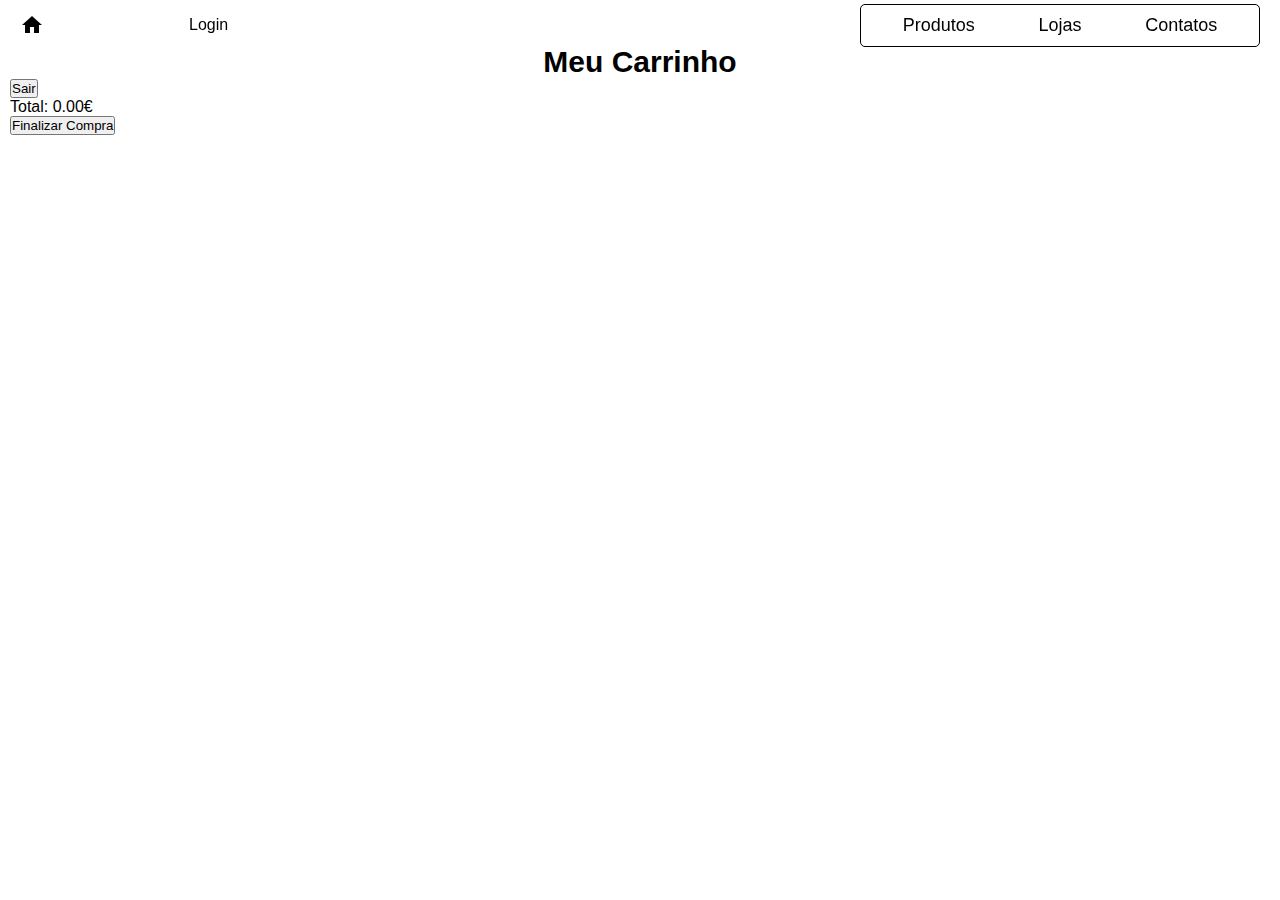
==== carrinho.html @ 4f9a53d9 "criada a pagina de login" ====
<html lang="pt-pt">
<head>
    <meta charset="UTF-8">
    <meta name="viewport" content="width=device-width, initial-scale=1.0">
    <title>Carrinho - Loja Online</title>
    <link rel="stylesheet" href="estilos/style.css">
    <link rel="stylesheet" href="estilos/mediaquerie.css">
    <link href="https://fonts.googleapis.com/icon?family=Material+Icons" rel="stylesheet">

    <link href="https://cdn.jsdelivr.net/npm/bootstrap@5.3.1/dist/css/bootstrap.min.css" rel="stylesheet" integrity="sha384-oSiFOCaqEjaBdJG0IuNUSK2TlWeVuIrvvAmvLV3F2ylpb3QG2NQLYQ2I7YvUHgeE" crossorigin="anonymous">
</head>
<body>
    <header>
        <!-- Menu-->
        <nav class="navbar">
            <div class="home-login-icons">
                <a href="index.html"><i class="material-icons" id="home-icon">home</i></a>
                <a href="#" class="login-link"><i class="material-icons">login</i>Login</a> <!-- Link para a página de login -->
            </div>
            <div class="menu-icon" onclick="toggleMenu()">
                <i class="material-icons">menu</i> <!--Icon 3 barras para o menu telemovel-->
            </div>
            <ul class="menu">
                <li><a href="produtos.html">Produtos</a></li>
                <li><a href="loja.html">Lojas</a></li>
                <li><a href="contacto.html">Contatos</a></li>
            </ul>
        </nav>
        
    </header>

    <main>
        <h1>Meu Carrinho</h1>
        <button id="logout">Sair</button>
        
            <div class="carrinho-container">
        <ul id="listaCarrinho"></ul>
        <p>Total: <span id="total"></span>€</p>
        <button id="finalizarCompra">Finalizar Compra</button>
            </div>
    </main>

    <script src="scripts/carrinho.js"></script>
    <script src="scripts/auth.js"></script>
</body>
</html>
---- estilos/style.css ----
@charset "UTF-8";

/* Reset a todo o site */
* {
    margin: 0px;
    padding: 0px;
    font-family: Arial, Helvetica, sans-serif;
    box-sizing: border-box;
}

body {
    padding-top: 40px; 
}

main {
    margin: 5px 10px;

}

h1 {
    text-align: center;
    font-size: 30px;
    border-radius: 8px;
}


/* Mobile First - Menu escondido por padrão */
.navbar {
    width: 100%;
    padding: 10px 20px;
    margin-bottom: 10px;
    border-radius: 8px;
    display: flex;
    align-items: center;
    justify-content: space-between; /* Para espaçar os elementos */
    text-decoration: none;
    position: fixed;
    top: 0;
    left: 0;
    width: 100%;
    height: 50px; 
    z-index: 1000;
    

}

.home-login-icons {
    display: flex;
    align-items: center;
    gap: 20px;  /* Espaço entre os ícones da casa e do login */
}

.login-link {
    display: flex;
    align-items: center;
    color: #000000; 
    text-decoration: none; 
    font-size: 16px; 
}

.login-link .material-icons {
    margin-right: 5px; /* Espaço entre o ícone e o texto */
}


#home-icon{
    color: black;
}


/* Define o menu inicial escondido no telemovel */
.menu {
    display: none; /* Esconde o menu */
    flex-direction: column;
    position: absolute;
    top: 50px;
    right: 0;
    width: 200px;
    padding: 10px;
    border-radius: 5px;
    list-style: none;
    background-color: rgb(255, 255, 255);
    border: 1px solid black;
}

/* Estilos do menu quando ativado */
.menu.active {
    display: flex; 

}

/* Estilos dos links do menu */
.menu a {
    color: rgb(0, 0, 0);
    text-decoration: none;
    padding: 10px;
    display: block;
    
}

/* Estiliza o ícone do menu hamburguer */
.menu-icon {
    display: flex;
    align-items: center;
    cursor: pointer;
    font-size: 24px;
    color: black;
    margin-left: auto;
}

h2 {
    text-align: center;
}




/*estilos footer*/

.site-footer {
    background-color: #2c3e50;
    color: #ffffff;
    padding: 20px 0;
    font-size: 14px;
 

}

.footer-container {
    padding: 20px;
    text-align: left;  
    display: flex;
    flex-direction: column;
}

.footer-section{
    margin-bottom: 10px;
}

.footer-section h3 {
    margin-top: 0;
    color: #ffffff;
}

.footer-section ul {
    list-style-type: none;
    padding: 0;
}

.footer-section ul li a {
    color: #ffffff;
    text-decoration: none;
}

.footer-section form {
    display: flex;
    gap: 10px;
}

.footer-section form input[type="email"] {
    padding: 8px;
    width: 200px;
}

.footer-section form button#botao-inscrever {
    padding: 8px 16px;
    background-color: #3498db;
    color: white;
    border: none;
    cursor: pointer;
}

.footer-section .social-icons a {
    display: inline-block;
    margin-right: 10px;
}

.footer-section .social-icons img {
    width: 24px; /* Adjust size accordingly */
    height: auto;
}

.footer-bottom {
    text-align: center;
    margin-top: 20px;
    background-color: #233140;
    padding: 10px 0;
    color: #bdc3c7;
}

.footer-bottom p {
    margin: 0;
    color: #bdc3c7;
}
---- estilos/mediaquerie.css ----
@charset "UTF-8";

@media (min-width: 768px) {

    .menu {
        display: flex;
        flex-flow: row nowrap;
        position: static;
        width: 400px; /* Mantém 'auto' ou '100%' conforme necessário */
        justify-content: space-around;
        
    }

    .menu a {
        color: black;
        padding: 0px 15px;
        font-size: 18px;
    }

    .menu a:hover{
        background-color: rgb(198, 195, 195);
        border-radius: 5px;
        box-shadow: 0px 0px 3px black;

    }

    .menu-icon {
        display: none; /* Esconde o ícone do hambúrguer */
    }

    /*div.categorias ul li {
        margin-right: 20px;
    }*/

    .scaled {
        transform: scale(1.8);
        transition: transform 0.7s ease;
    }
}

@media (min-width: 1200px) {
    

    div.container{
        display: flex;
    }

    div.categorias{
        max-width: 200px;
        flex: 0 0 auto;
        display: flex;
        flex-direction: column;
        justify-content: flex-start;
        padding: 5px;
        gap: 10px;
        border-radius: 8px;
    }

    .menu {
        display: flex;
        flex-flow: row nowrap;
        position: static;
        width: 400px; /* Mantém 'auto' ou '100%' conforme necessário */
        justify-content: space-around;
        
    }

    .menu a {
        color: black;
        padding: 0px 15px;
        font-size: 18px;

    }

    .menu a:hover{
        background-color: lightgray;
        border-radius: 5px;

    }

    .menu-icon {
        display: none; /* Esconde o ícone do hambúrguer */
    }

    div.categorias h2.titulo-categorias {
        display: block;
    }

    div.categorias ul {
        display: flex; 
        flex-direction: column; 
        width: 100%; 
        padding: 0; 
        margin: 0; 
    }

    
    div.categorias ul li {
        background-color: white;
    }

    .scaled {
        transform: scale(2.2);
        transition: transform 0.7s ease;
    }

    .formulario > form > div.campo > label {
        width: 5%; /* Largura fixa para todos os rótulos */
        min-width: 50px; /* Largura mínima */
        margin-right: 15px; /* Espaçamento entre o rótulo e o campo de entrada */
    }

    .formulario > form > div.campo > input {
    flex-grow: 0; /* Ocupa o espaço restante */
}

    main.maincontactos{

        padding: 0px 100px ;
    }

    /* config footer*/

    .footer-container{
        display: flex;
        flex-direction: row;
        justify-content: space-between;
    }
    
}
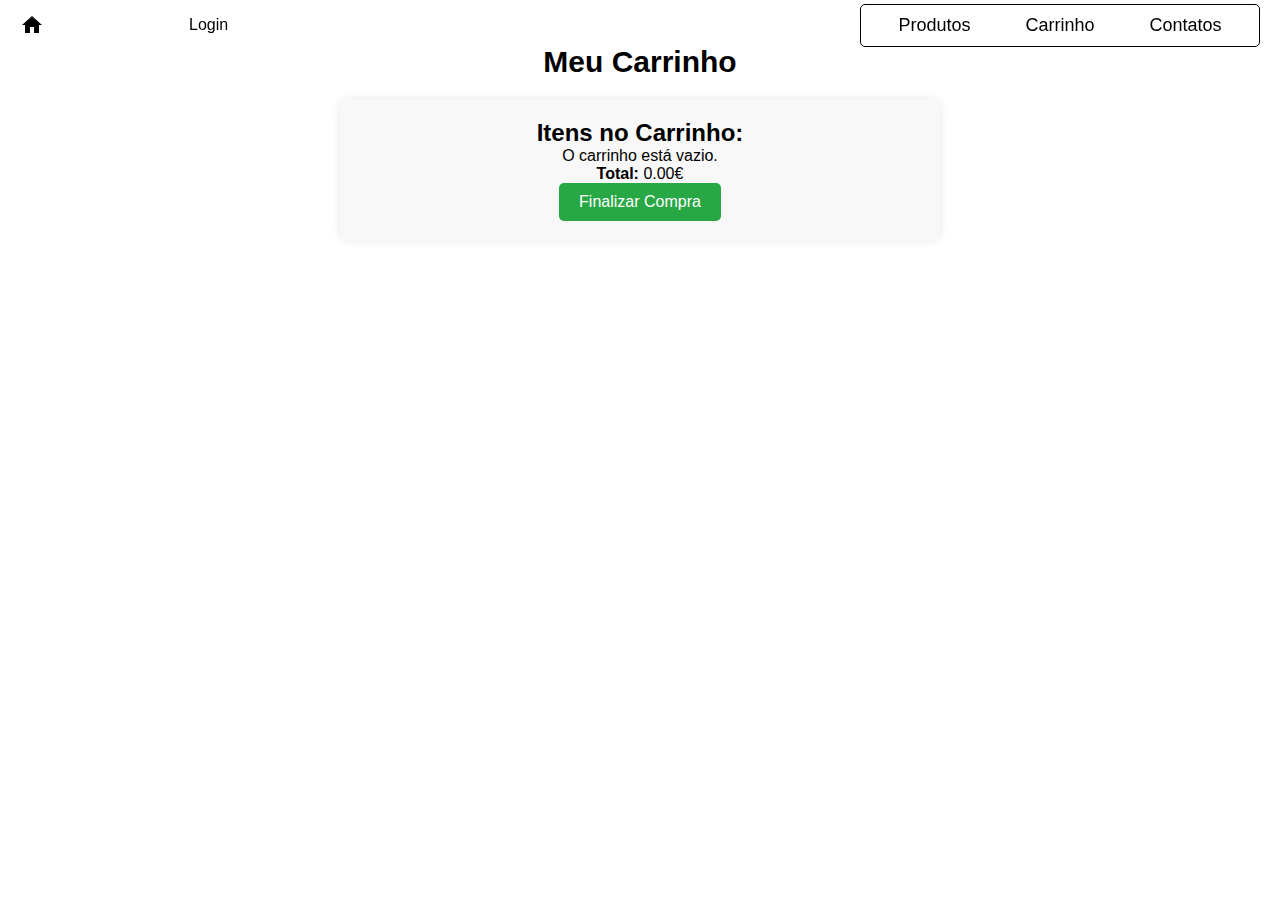
==== commit 4da3e24e: "adicionada a pag carrinho com a opçao de adicionar produtos para comprar" ====
--- a/carrinho.html
+++ b/carrinho.html
@@ -6,8 +6,8 @@
     <link rel="stylesheet" href="estilos/style.css">
     <link rel="stylesheet" href="estilos/mediaquerie.css">
     <link href="https://fonts.googleapis.com/icon?family=Material+Icons" rel="stylesheet">
+    <link rel="stylesheet" href="estilos/carrinho.css">
 
-    <link href="https://cdn.jsdelivr.net/npm/bootstrap@5.3.1/dist/css/bootstrap.min.css" rel="stylesheet" integrity="sha384-oSiFOCaqEjaBdJG0IuNUSK2TlWeVuIrvvAmvLV3F2ylpb3QG2NQLYQ2I7YvUHgeE" crossorigin="anonymous">
 </head>
 <body>
     <header>
@@ -15,32 +15,37 @@
         <nav class="navbar">
             <div class="home-login-icons">
                 <a href="index.html"><i class="material-icons" id="home-icon">home</i></a>
-                <a href="#" class="login-link"><i class="material-icons">login</i>Login</a> <!-- Link para a página de login -->
+                <a href="login.html" class="login-link" id="loginBtn"><i class="material-icons">login</i>Login</a> 
             </div>
             <div class="menu-icon" onclick="toggleMenu()">
-                <i class="material-icons">menu</i> <!--Icon 3 barras para o menu telemovel-->
+                <i class="material-icons">menu</i> 
             </div>
             <ul class="menu">
                 <li><a href="produtos.html">Produtos</a></li>
-                <li><a href="loja.html">Lojas</a></li>
+                <li><a href="carrinho.html">Carrinho</a></li>
                 <li><a href="contacto.html">Contatos</a></li>
             </ul>
         </nav>
-        
     </header>
 
     <main>
         <h1>Meu Carrinho</h1>
-        <button id="logout">Sair</button>
         
-            <div class="carrinho-container">
-        <ul id="listaCarrinho"></ul>
-        <p>Total: <span id="total"></span>€</p>
-        <button id="finalizarCompra">Finalizar Compra</button>
-            </div>
+        <div class="carrinho-container">
+            <h2>Itens no Carrinho:</h2>
+            <ul id="listaCarrinho"></ul>
+            <p><strong>Total:</strong> <span id="total">0</span>€</p>
+            <button id="finalizarCompra">Finalizar Compra</button>
+        </div>
     </main>
+    
+    
 
     <script src="scripts/carrinho.js"></script>
-    <script src="scripts/auth.js"></script>
+    <script src="scripts/script.js" defer></script>
+    <script src="scripts/produtos.js" defer></script>
+    <script src="scripts/auth.js" defer></script>
+    <script src="scripts/index.js" defer></script>
+    <script src="scripts/authindex.js" defer></script>
 </body>
 </html>--- a/estilos/mediaquerie.css
+++ b/estilos/mediaquerie.css
@@ -1,6 +1,7 @@
 @charset "UTF-8";
 
 @media (min-width: 768px) {
+    
 
     .menu {
         display: flex;
@@ -40,6 +41,37 @@
 
 @media (min-width: 1200px) {
     
+    .carrinho-container {
+        max-width: 600px;
+        margin: 20px auto;
+        padding: 20px;
+        background: #f8f8f8;
+        border-radius: 10px;
+        box-shadow: 0px 0px 10px rgba(0, 0, 0, 0.1);
+        text-align: center;
+        
+    }
+    
+    .item-carrinho {
+        display: flex;
+        align-items: center;
+        justify-content: space-between;
+        background: white;
+        padding: 10px;
+        margin-bottom: 10px;
+        border-radius: 5px;
+        box-shadow: 0px 2px 5px rgba(0, 0, 0, 0.1);
+        border: 1px solid black;
+        
+        
+    }
+    
+    .img-carrinho {
+        width: 130px !important;
+        height: 130px !important;
+        object-fit: cover;
+        border-radius: 5px;
+    }
 
     div.container{
         display: flex;
--- a/estilos/carrinho.css
+++ b/estilos/carrinho.css
@@ -0,0 +1,73 @@
+.carrinho-container {
+    max-width: 600px;
+    margin: 20px auto;
+    padding: 20px;
+    background: #f8f8f8;
+    border-radius: 10px;
+    box-shadow: 0px 0px 10px rgba(0, 0, 0, 0.1);
+    text-align: center;
+    
+}
+
+.carrinho-container ul {
+    list-style: none;
+}
+
+.item-carrinho {
+    display: flex;
+    align-items: center;
+    justify-content: space-between;
+    background: white;
+    padding: 10px;
+    margin-bottom: 10px;
+    border-radius: 5px;
+    box-shadow: 0px 2px 5px rgba(0, 0, 0, 0.1);
+    border: 1px solid black;
+    
+}
+
+.img-carrinho {
+    width: 60px;
+    height: 60px;
+    object-fit: cover;
+    border-radius: 5px;
+}
+
+.item-carrinho div {
+    flex-grow: 1;
+    text-align: left;
+    padding-left: 10px;
+}
+
+.item-carrinho p {
+    margin: 5px 0;
+}
+
+.remover {
+    background: #ff4d4d;
+    color: white;
+    border: none;
+    padding: 5px 10px;
+    cursor: pointer;
+    border-radius: 5px;
+    transition: 0.3s;
+}
+
+.remover:hover {
+    background: #cc0000;
+}
+
+#finalizarCompra {
+    background: #28a745;
+    color: white;
+    padding: 10px 20px;
+    border: none;
+    border-radius: 5px;
+    font-size: 16px;
+    cursor: pointer;
+    transition: 0.3s;
+}
+
+#finalizarCompra:hover {
+    background: #218838;
+}
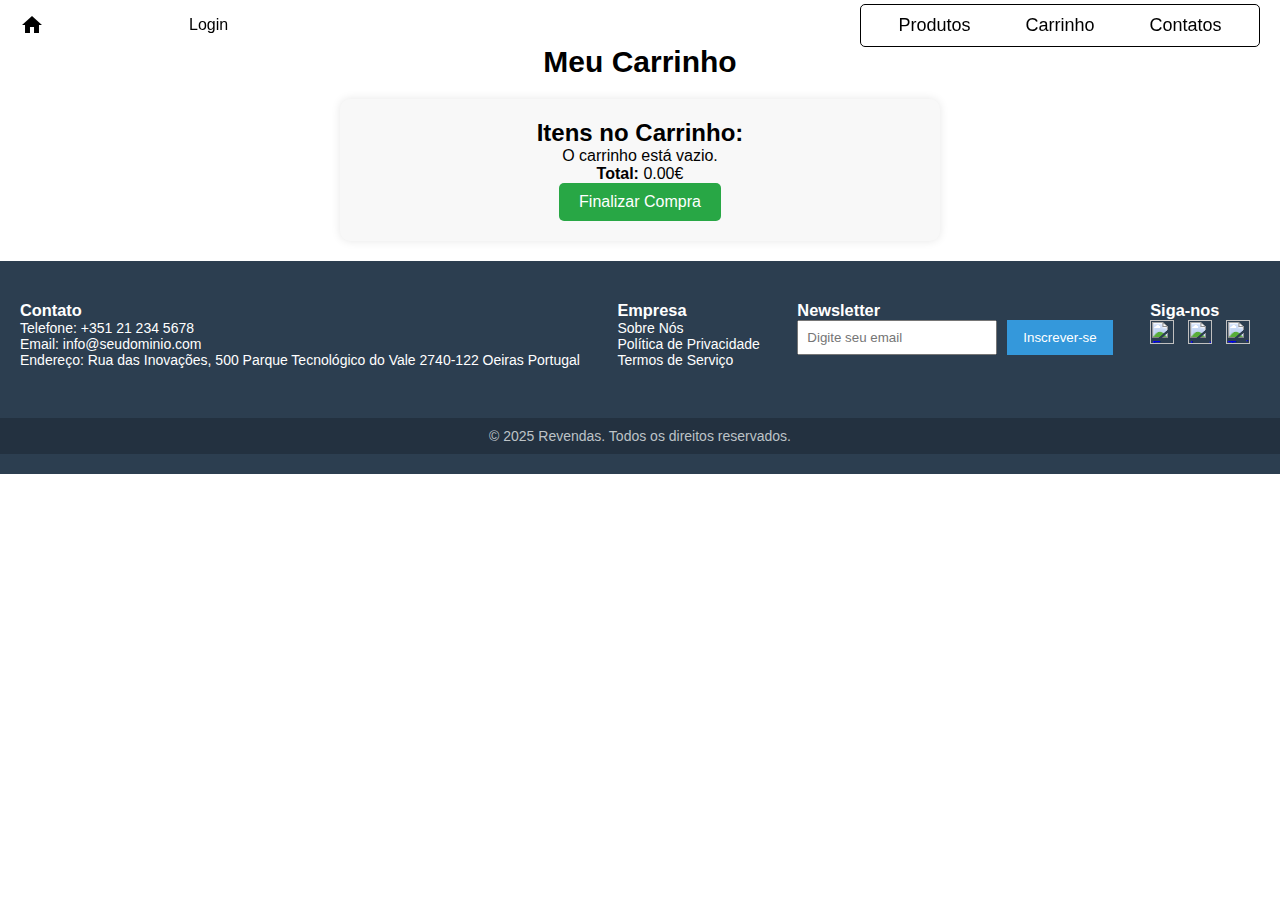
==== commit c7f6d232: "footer corrgido" ====
--- a/carrinho.html
+++ b/carrinho.html
@@ -40,7 +40,42 @@
     </main>
     
     
-
+    <footer class="site-footer">
+        <div class="footer-container">
+            <div class="footer-section">
+                <h3>Contato</h3>
+                <p>Telefone: +351 21 234 5678</p>
+                <p>Email: info@seudominio.com</p>
+                <p>Endereço: Rua das Inovações, 500 Parque Tecnológico do Vale 2740-122 Oeiras Portugal</p>
+            </div>
+            <div class="footer-section">
+                <h3>Empresa</h3>
+                <ul>
+                    <li><a href="#">Sobre Nós</a></li>
+                    <li><a href="#">Política de Privacidade</a></li>
+                    <li><a href="#">Termos de Serviço</a></li>
+                </ul>
+            </div>
+            <div class="footer-section">
+                <h3>Newsletter</h3>
+                <form action="subscribe.php" method="post">
+                    <input type="email" name="email" placeholder="Digite seu email" required>
+                    <button type="submit" id="botao-inscrever">Inscrever-se</button>
+                </form>
+            </div>
+            <div class="footer-section">
+                <h3>Siga-nos</h3>
+                <div class="social-icons">
+                    <a href="#" target="_blank"><img src="icons/facebook.png" alt="Facebook"></a>
+                    <a href="#" target="_blank"><img src="icons/instagram.png" alt="Instagram"></a>
+                    <a href="#" target="_blank"><img src="icons/twitter.png" alt="Twitter"></a>
+                </div>
+            </div>
+        </div>
+        <div class="footer-bottom">
+            <p>© 2025 Revendas. Todos os direitos reservados.</p>
+        </div>
+    </footer>
     <script src="scripts/carrinho.js"></script>
     <script src="scripts/script.js" defer></script>
     <script src="scripts/produtos.js" defer></script>
--- a/estilos/mediaquerie.css
+++ b/estilos/mediaquerie.css
@@ -92,7 +92,7 @@
         display: flex;
         flex-flow: row nowrap;
         position: static;
-        width: 400px; /* Mantém 'auto' ou '100%' conforme necessário */
+        width: 400px;
         justify-content: space-around;
         
     }
--- a/estilos/carrinho.css
+++ b/estilos/carrinho.css
@@ -27,8 +27,8 @@
 }
 
 .img-carrinho {
-    width: 60px;
-    height: 60px;
+    width: 90px;
+    height: 90px;
     object-fit: cover;
     border-radius: 5px;
 }
